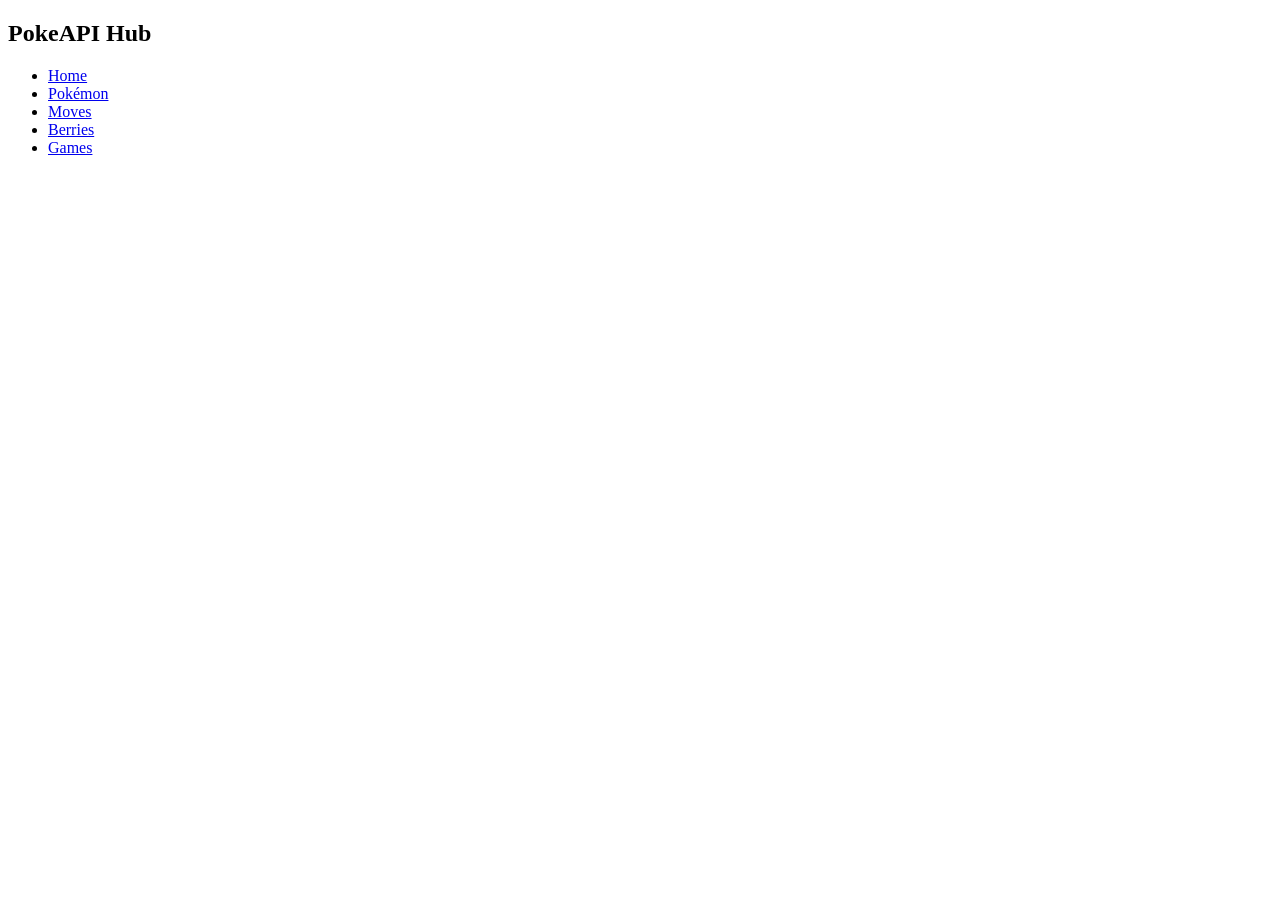
==== app/templates/index.html @ 320e3c02 "Versão inicial" ====
<!DOCTYPE html>
<html lang="pt-BR">
    
<head>
    <meta charset="UTF-8">
    <title>PokeAPI Hub</title>
    <link rel="stylesheet" href="/static/css/style.css">
</head>

<body>
    <aside>
        <h2>PokeAPI Hub</h2>
        <ul>
            <li><a href="/">Home</a></li>
            <li><a href="/pokemons">Pokémon</a></li>
            <li><a href="/moves">Moves</a></li>
            <li><a href="/berries">Berries</a></li>
            <li><a href="/games">Games</a></li>
        </ul>
    </aside>
    <main>
        <section id="pokemon-list">

        </section>
    </main>
</body>
<script src="/static/js/pokemon.js"></script>
<script src="/static/js/app.js"></script>
</html>
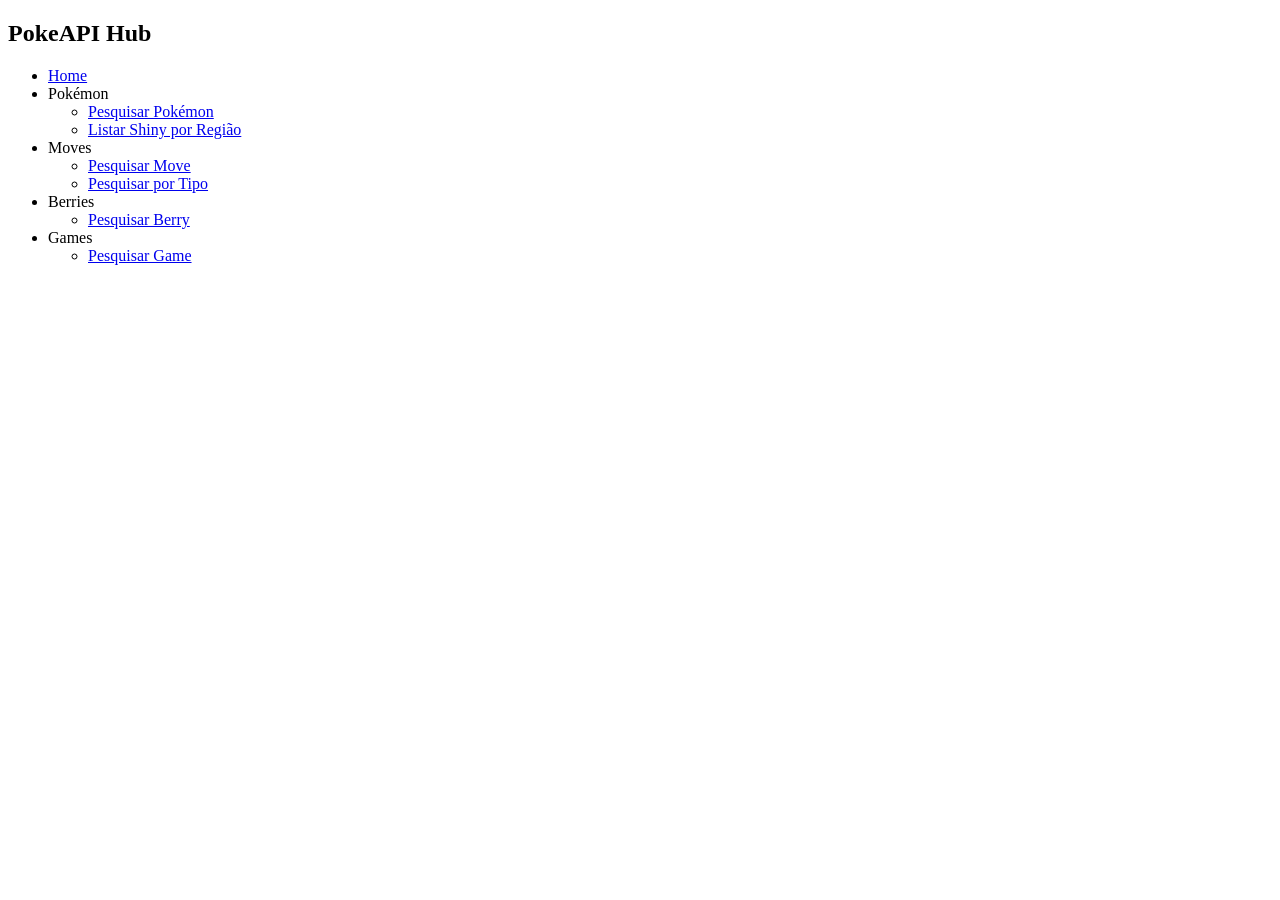
==== commit a1cb33df: "Atualização do front e pesquisa de pokemons" ====
--- a/app/templates/index.html
+++ b/app/templates/index.html
@@ -9,14 +9,105 @@
 
 <body>
     <aside>
+
         <h2>PokeAPI Hub</h2>
-        <ul>
-            <li><a href="/">Home</a></li>
-            <li><a href="/pokemons">Pokémon</a></li>
-            <li><a href="/moves">Moves</a></li>
-            <li><a href="/berries">Berries</a></li>
-            <li><a href="/games">Games</a></li>
+
+        <ul class="menu">
+
+            <li>
+                <a href="/">Home</a>
+            </li>
+
+            <li class="submenu">
+
+                <div class="submenu-title">
+
+                    <span>Pokémon</span>
+
+                    <span class="arrow"></span>
+
+                </div>
+
+                <ul class="submenu-items">
+
+                    <li>
+                        <a href="/pokemons">Pesquisar Pokémon</a>
+                    </li>
+
+                    <li>
+                        <a href="/shiny">Listar Shiny por Região</a>
+                    </li>
+
+                </ul>
+
+            </li>
+
+            <li class="submenu">
+
+                <div class="submenu-title">
+
+                    <span>Moves</span>
+
+                    <span class="arrow"></span>
+
+                </div>
+
+                <ul class="submenu-items">
+
+                    <li>
+                        <a href="#">Pesquisar Move</a>
+                    </li>
+
+                    <li>
+                        <a href="#">Pesquisar por Tipo</a>
+                    </li>
+
+                </ul>
+
+            </li>
+
+            <li class="submenu">
+
+                <div class="submenu-title">
+
+                    <span>Berries</span>
+
+                    <span class="arrow"></span>
+
+                </div>
+
+                <ul class="submenu-items">
+
+                    <li>
+                        <a href="#">Pesquisar Berry</a>
+                    </li>
+
+                </ul>
+
+            </li>
+
+            <li class="submenu">
+
+                <div class="submenu-title">
+
+                    <span>Games</span>
+
+                    <span class="arrow"></span>
+
+                </div>
+
+                <ul class="submenu-items">
+
+                    <li>
+                        <a href="#">Pesquisar Game</a>
+                    </li>
+
+                </ul>
+
+            </li>
+
         </ul>
+
     </aside>
     <main>
         <section id="pokemon-list">
@@ -24,6 +115,7 @@
         </section>
     </main>
 </body>
+<script src="/static/js/sidebar.js"></script>
 <script src="/static/js/pokemon.js"></script>
 <script src="/static/js/app.js"></script>
 </html>
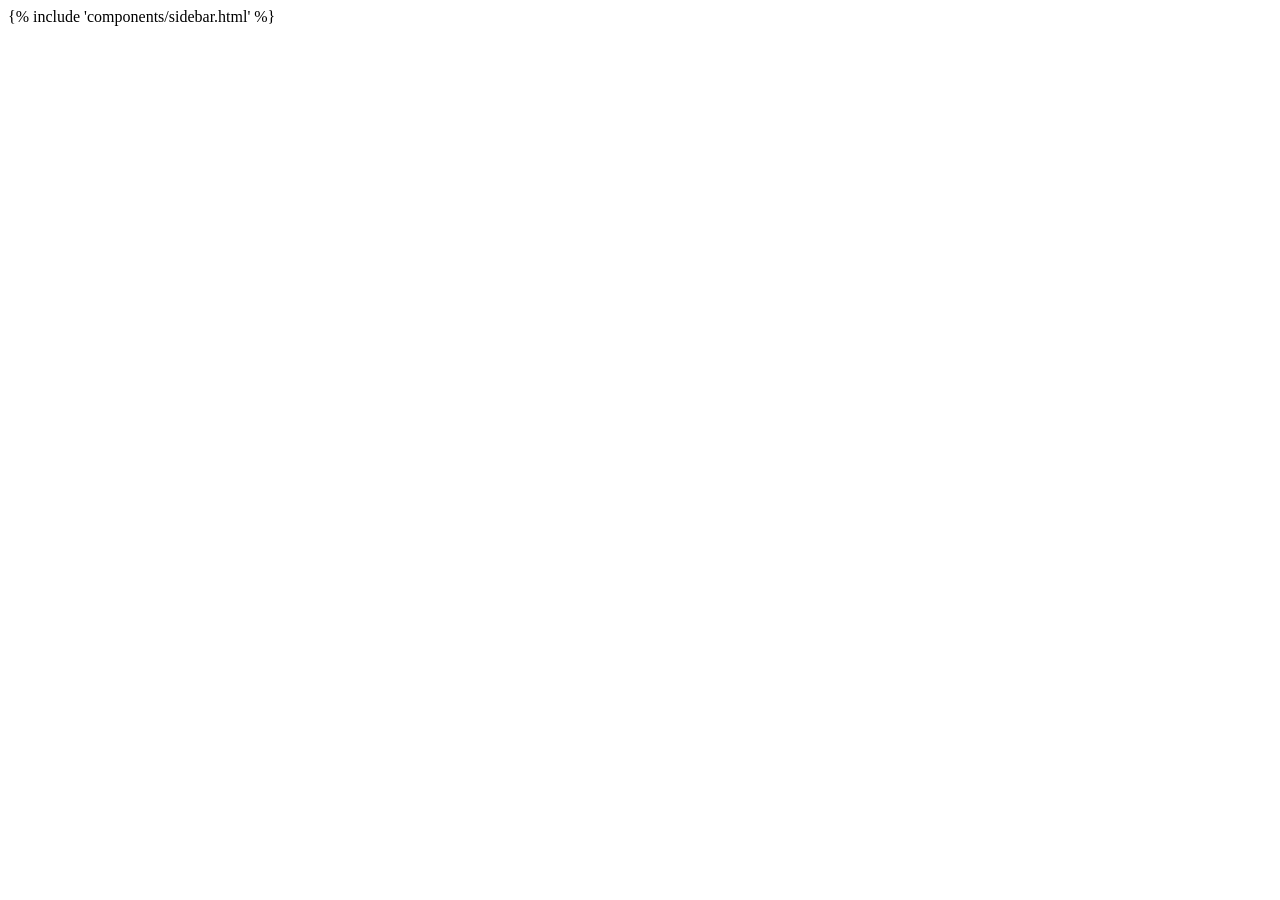
==== commit b8a89f6e: "atualizaçoes" ====
--- a/app/templates/index.html
+++ b/app/templates/index.html
@@ -8,107 +8,9 @@
 </head>
 
 <body>
-    <aside>
 
-        <h2>PokeAPI Hub</h2>
-
-        <ul class="menu">
-
-            <li>
-                <a href="/">Home</a>
-            </li>
-
-            <li class="submenu">
-
-                <div class="submenu-title">
-
-                    <span>Pokémon</span>
-
-                    <span class="arrow"></span>
-
-                </div>
-
-                <ul class="submenu-items">
-
-                    <li>
-                        <a href="/pokemons">Pesquisar Pokémon</a>
-                    </li>
-
-                    <li>
-                        <a href="/shiny">Listar Shiny por Região</a>
-                    </li>
-
-                </ul>
-
-            </li>
-
-            <li class="submenu">
-
-                <div class="submenu-title">
-
-                    <span>Moves</span>
-
-                    <span class="arrow"></span>
-
-                </div>
-
-                <ul class="submenu-items">
-
-                    <li>
-                        <a href="#">Pesquisar Move</a>
-                    </li>
-
-                    <li>
-                        <a href="#">Pesquisar por Tipo</a>
-                    </li>
-
-                </ul>
-
-            </li>
-
-            <li class="submenu">
-
-                <div class="submenu-title">
-
-                    <span>Berries</span>
-
-                    <span class="arrow"></span>
-
-                </div>
-
-                <ul class="submenu-items">
-
-                    <li>
-                        <a href="#">Pesquisar Berry</a>
-                    </li>
-
-                </ul>
-
-            </li>
-
-            <li class="submenu">
-
-                <div class="submenu-title">
-
-                    <span>Games</span>
-
-                    <span class="arrow"></span>
-
-                </div>
-
-                <ul class="submenu-items">
-
-                    <li>
-                        <a href="#">Pesquisar Game</a>
-                    </li>
-
-                </ul>
-
-            </li>
-
-        </ul>
-
-    </aside>
+    {% include 'components/sidebar.html' %}
+    
     <main>
         <section id="pokemon-list">
 
